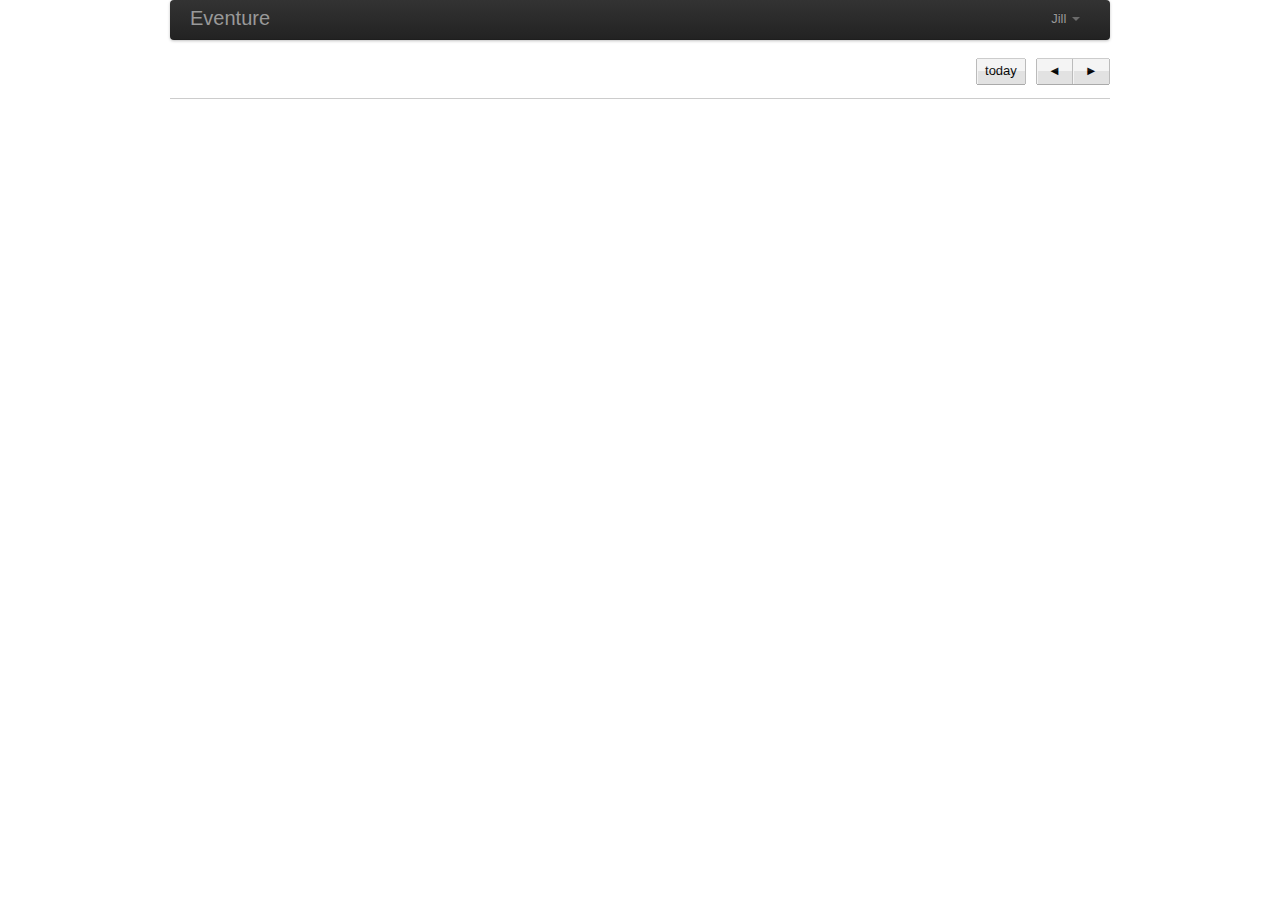
==== business.html @ fb5ddd9c "correctly add business files" ====
<!DOCTYPE html>
<html lang="en">
<head>
	<link rel="stylesheet" type="text/css" href="bootstrap/css/bootstrap.min.css" />
	<link rel="stylesheet" type="text/css" href="fullcalendar/fullcalendar/fullcalendar.css" />
	<link rel="stylesheet" type="text/css" href="qtip2/jquery.qtip.min.css" />
	<link rel="stylesheet" type="text/css" href="css/business.css" />
</head>
<body>
<div class="container">
	<div class="navbar">
		<div class="navbar-inner">
			<div class="container">
				<a class="brand" href="#">Eventure</a>
				<ul class="nav pull-right">
					<li class="dropdown">
						<a href="#" class="dropdown-toggle" data-toggle="dropdown">
							Jill
							<b class="caret"></b>
						</a>
						<ul class="dropdown-menu">
							<li>Settings</li>
							<li class="divider"></li>
							<li>Logout</li>
						</ul>
					</li>
				</ul>
			</div>
		</div>
	</div>
	<div id="calendar"></div>
</div>
<script type="text/javascript" src="http://ajax.googleapis.com/ajax/libs/jquery/1.7.2/jquery.min.js"></script>
<script type="text/javascript" src="bootstrap/js/bootstrap-dropdown.js"></script>
<script type="text/javascript" src="fullcalendar/fullcalendar/fullcalendar.js"></script>
<script type="text/javascript" src="fullcalendar/fullcalendar/gcal.js"></script>
<script type="text/javascript" src="qtip2/jquery.qtip.min.js"></script>
<script type="text/javascript" src="js/business.js"></script>
</body>
</html>
---- fullcalendar/fullcalendar/fullcalendar.css ----
/*
 * FullCalendar v1.5.3 Stylesheet
 *
 * Copyright (c) 2011 Adam Shaw
 * Dual licensed under the MIT and GPL licenses, located in
 * MIT-LICENSE.txt and GPL-LICENSE.txt respectively.
 *
 * Date: Mon Feb 6 22:40:40 2012 -0800
 *
 */


.fc {
	direction: ltr;
	text-align: left;
	}
	
.fc table {
	border-collapse: collapse;
	border-spacing: 0;
	}
	
html .fc,
.fc table {
	font-size: 1em;
	}
	
.fc td,
.fc th {
	padding: 0;
	vertical-align: top;
	}



/* Header
------------------------------------------------------------------------*/

.fc-header td {
	white-space: nowrap;
	}

.fc-header-left {
	width: 25%;
	text-align: left;
	}
	
.fc-header-center {
	text-align: center;
	}
	
.fc-header-right {
	width: 25%;
	text-align: right;
	}
	
.fc-header-title {
	display: inline-block;
	vertical-align: top;
	}
	
.fc-header-title h2 {
	margin-top: 0;
	white-space: nowrap;
	}
	
.fc .fc-header-space {
	padding-left: 10px;
	}
	
.fc-header .fc-button {
	margin-bottom: 1em;
	vertical-align: top;
	}
	
/* buttons edges butting together */

.fc-header .fc-button {
	margin-right: -1px;
	}
	
.fc-header .fc-corner-right {
	margin-right: 1px; /* back to normal */
	}
	
.fc-header .ui-corner-right {
	margin-right: 0; /* back to normal */
	}
	
/* button layering (for border precedence) */
	
.fc-header .fc-state-hover,
.fc-header .ui-state-hover {
	z-index: 2;
	}
	
.fc-header .fc-state-down {
	z-index: 3;
	}

.fc-header .fc-state-active,
.fc-header .ui-state-active {
	z-index: 4;
	}
	
	
	
/* Content
------------------------------------------------------------------------*/
	
.fc-content {
	clear: both;
	}
	
.fc-view {
	width: 100%; /* needed for view switching (when view is absolute) */
	overflow: hidden;
	}
	
	

/* Cell Styles
------------------------------------------------------------------------*/

.fc-widget-header,    /* <th>, usually */
.fc-widget-content {  /* <td>, usually */
	border: 1px solid #ccc;
	}
	
.fc-state-highlight { /* <td> today cell */ /* TODO: add .fc-today to <th> */
	background: #ffc;
	}
	
.fc-cell-overlay { /* semi-transparent rectangle while dragging */
	background: #9cf;
	opacity: .2;
	filter: alpha(opacity=20); /* for IE */
	}
	


/* Buttons
------------------------------------------------------------------------*/

.fc-button {
	position: relative;
	display: inline-block;
	cursor: pointer;
	}
	
.fc-state-default { /* non-theme */
	border-style: solid;
	border-width: 1px 0;
	}
	
.fc-button-inner {
	position: relative;
	float: left;
	overflow: hidden;
	}
	
.fc-state-default .fc-button-inner { /* non-theme */
	border-style: solid;
	border-width: 0 1px;
	}
	
.fc-button-content {
	position: relative;
	float: left;
	height: 1.9em;
	line-height: 1.9em;
	padding: 0 .6em;
	white-space: nowrap;
	}
	
/* icon (for jquery ui) */
	
.fc-button-content .fc-icon-wrap {
	position: relative;
	float: left;
	top: 50%;
	}
	
.fc-button-content .ui-icon {
	position: relative;
	float: left;
	margin-top: -50%;
	*margin-top: 0;
	*top: -50%;
	}
	
/* gloss effect */
	
.fc-state-default .fc-button-effect {
	position: absolute;
	top: 50%;
	left: 0;
	}
	
.fc-state-default .fc-button-effect span {
	position: absolute;
	top: -100px;
	left: 0;
	width: 500px;
	height: 100px;
	border-width: 100px 0 0 1px;
	border-style: solid;
	border-color: #fff;
	background: #444;
	opacity: .09;
	filter: alpha(opacity=9);
	}
	
/* button states (determines colors)  */
	
.fc-state-default,
.fc-state-default .fc-button-inner {
	border-style: solid;
	border-color: #ccc #bbb #aaa;
	background: #F3F3F3;
	color: #000;
	}
	
.fc-state-hover,
.fc-state-hover .fc-button-inner {
	border-color: #999;
	}
	
.fc-state-down,
.fc-state-down .fc-button-inner {
	border-color: #555;
	background: #777;
	}
	
.fc-state-active,
.fc-state-active .fc-button-inner {
	border-color: #555;
	background: #777;
	color: #fff;
	}
	
.fc-state-disabled,
.fc-state-disabled .fc-button-inner {
	color: #999;
	border-color: #ddd;
	}
	
.fc-state-disabled {
	cursor: default;
	}
	
.fc-state-disabled .fc-button-effect {
	display: none;
	}
	
	

/* Global Event Styles
------------------------------------------------------------------------*/
	 
.fc-event {
	border-style: solid;
	border-width: 0;
	font-size: .85em;
	cursor: default;
	}
	
a.fc-event,
.fc-event-draggable {
	cursor: pointer;
	}
	
a.fc-event {
	text-decoration: none;
	}
	
.fc-rtl .fc-event {
	text-align: right;
	}
	
.fc-event-skin {
	border-color: #36c;     /* default BORDER color */
	background-color: #36c; /* default BACKGROUND color */
	color: #fff;            /* default TEXT color */
	}
	
.fc-event-inner {
	position: relative;
	width: 100%;
	height: 100%;
	border-style: solid;
	border-width: 0;
	overflow: hidden;
	}
	
.fc-event-time,
.fc-event-title {
	padding: 0 1px;
	}
	
.fc .ui-resizable-handle { /*** TODO: don't use ui-resizable anymore, change class ***/
	display: block;
	position: absolute;
	z-index: 99999;
	overflow: hidden; /* hacky spaces (IE6/7) */
	font-size: 300%;  /* */
	line-height: 50%; /* */
	}
	
	
	
/* Horizontal Events
------------------------------------------------------------------------*/

.fc-event-hori {
	border-width: 1px 0;
	margin-bottom: 1px;
	}
	
/* resizable */
	
.fc-event-hori .ui-resizable-e {
	top: 0           !important; /* importants override pre jquery ui 1.7 styles */
	right: -3px      !important;
	width: 7px       !important;
	height: 100%     !important;
	cursor: e-resize;
	}
	
.fc-event-hori .ui-resizable-w {
	top: 0           !important;
	left: -3px       !important;
	width: 7px       !important;
	height: 100%     !important;
	cursor: w-resize;
	}
	
.fc-event-hori .ui-resizable-handle {
	_padding-bottom: 14px; /* IE6 had 0 height */
	}
	
	
	
/* Fake Rounded Corners (for buttons and events)
------------------------------------------------------------*/
	
.fc-corner-left {
	margin-left: 1px;
	}
	
.fc-corner-left .fc-button-inner,
.fc-corner-left .fc-event-inner {
	margin-left: -1px;
	}
	
.fc-corner-right {
	margin-right: 1px;
	}
	
.fc-corner-right .fc-button-inner,
.fc-corner-right .fc-event-inner {
	margin-right: -1px;
	}
	
.fc-corner-top {
	margin-top: 1px;
	}
	
.fc-corner-top .fc-event-inner {
	margin-top: -1px;
	}
	
.fc-corner-bottom {
	margin-bottom: 1px;
	}
	
.fc-corner-bottom .fc-event-inner {
	margin-bottom: -1px;
	}
	
	
	
/* Fake Rounded Corners SPECIFICALLY FOR EVENTS
-----------------------------------------------------------------*/
	
.fc-corner-left .fc-event-inner {
	border-left-width: 1px;
	}
	
.fc-corner-right .fc-event-inner {
	border-right-width: 1px;
	}
	
.fc-corner-top .fc-event-inner {
	border-top-width: 1px;
	}
	
.fc-corner-bottom .fc-event-inner {
	border-bottom-width: 1px;
	}
	
	
	
/* Reusable Separate-border Table
------------------------------------------------------------*/

table.fc-border-separate {
	border-collapse: separate;
	}
	
.fc-border-separate th,
.fc-border-separate td {
	border-width: 1px 0 0 1px;
	}
	
.fc-border-separate th.fc-last,
.fc-border-separate td.fc-last {
	border-right-width: 1px;
	}
	
.fc-border-separate tr.fc-last th,
.fc-border-separate tr.fc-last td {
	border-bottom-width: 1px;
	}
	
.fc-border-separate tbody tr.fc-first td,
.fc-border-separate tbody tr.fc-first th {
	border-top-width: 0;
	}
	
	

/* Month View, Basic Week View, Basic Day View
------------------------------------------------------------------------*/

.fc-grid th {
	text-align: center;
	}
	
.fc-grid .fc-day-number {
	float: right;
	padding: 0 2px;
	}
	
.fc-grid .fc-other-month .fc-day-number {
	opacity: 0.3;
	filter: alpha(opacity=30); /* for IE */
	/* opacity with small font can sometimes look too faded
	   might want to set the 'color' property instead
	   making day-numbers bold also fixes the problem */
	}
	
.fc-grid .fc-day-content {
	clear: both;
	padding: 2px 2px 1px; /* distance between events and day edges */
	}
	
/* event styles */
	
.fc-grid .fc-event-time {
	font-weight: bold;
	}
	
/* right-to-left */
	
.fc-rtl .fc-grid .fc-day-number {
	float: left;
	}
	
.fc-rtl .fc-grid .fc-event-time {
	float: right;
	}
	
	

/* Agenda Week View, Agenda Day View
------------------------------------------------------------------------*/

.fc-agenda table {
	border-collapse: separate;
	}
	
.fc-agenda-days th {
	text-align: center;
	}
	
.fc-agenda .fc-agenda-axis {
	width: 50px;
	padding: 0 4px;
	vertical-align: middle;
	text-align: right;
	white-space: nowrap;
	font-weight: normal;
	}
	
.fc-agenda .fc-day-content {
	padding: 2px 2px 1px;
	}
	
/* make axis border take precedence */
	
.fc-agenda-days .fc-agenda-axis {
	border-right-width: 1px;
	}
	
.fc-agenda-days .fc-col0 {
	border-left-width: 0;
	}
	
/* all-day area */
	
.fc-agenda-allday th {
	border-width: 0 1px;
	}
	
.fc-agenda-allday .fc-day-content {
	min-height: 34px; /* TODO: doesnt work well in quirksmode */
	_height: 34px;
	}
	
/* divider (between all-day and slots) */
	
.fc-agenda-divider-inner {
	height: 2px;
	overflow: hidden;
	}
	
.fc-widget-header .fc-agenda-divider-inner {
	background: #eee;
	}
	
/* slot rows */
	
.fc-agenda-slots th {
	border-width: 1px 1px 0;
	}
	
.fc-agenda-slots td {
	border-width: 1px 0 0;
	background: none;
	}
	
.fc-agenda-slots td div {
	height: 20px;
	}
	
.fc-agenda-slots tr.fc-slot0 th,
.fc-agenda-slots tr.fc-slot0 td {
	border-top-width: 0;
	}

.fc-agenda-slots tr.fc-minor th,
.fc-agenda-slots tr.fc-minor td {
	border-top-style: dotted;
	}
	
.fc-agenda-slots tr.fc-minor th.ui-widget-header {
	*border-top-style: solid; /* doesn't work with background in IE6/7 */
	}
	


/* Vertical Events
------------------------------------------------------------------------*/

.fc-event-vert {
	border-width: 0 1px;
	}
	
.fc-event-vert .fc-event-head,
.fc-event-vert .fc-event-content {
	position: relative;
	z-index: 2;
	width: 100%;
	overflow: hidden;
	}
	
.fc-event-vert .fc-event-time {
	white-space: nowrap;
	font-size: 10px;
	}
	
.fc-event-vert .fc-event-bg { /* makes the event lighter w/ a semi-transparent overlay  */
	position: absolute;
	z-index: 1;
	top: 0;
	left: 0;
	width: 100%;
	height: 100%;
	background: #fff;
	opacity: .3;
	filter: alpha(opacity=30);
	}
	
.fc .ui-draggable-dragging .fc-event-bg, /* TODO: something nicer like .fc-opacity */
.fc-select-helper .fc-event-bg {
	display: none\9; /* for IE6/7/8. nested opacity filters while dragging don't work */
	}
	
/* resizable */
	
.fc-event-vert .ui-resizable-s {
	bottom: 0        !important; /* importants override pre jquery ui 1.7 styles */
	width: 100%      !important;
	height: 8px      !important;
	overflow: hidden !important;
	line-height: 8px !important;
	font-size: 11px  !important;
	font-family: monospace;
	text-align: center;
	cursor: s-resize;
	}
	
.fc-agenda .ui-resizable-resizing { /* TODO: better selector */
	_overflow: hidden;
	}
---- css/business.css ----
.complex {
	max-width: 380px;
}

.complex .ui-tooltip-title {
	font-size: 22px;
	line-height: 22px;
}

.complex .ui-tooltip-content {
	padding: 9px 9px;
}

.complex .ui-icon {
	height: 16px;
	padding-top: 2px;
}

.complex .ui-state-default {
	right: 8px;
}

.complex .tooltip-img {
	display: block;
	margin-left: auto;
	margin-right: auto;
}

.complex .tooltip-metadata {
	padding-top: 9px;
	font-size: 14px;
	line-height: 16px;
}

.complex .tooltip-description {
	padding-top: 9px;
	padding-bottom: 9px;
	font-size: 18px;
	line-height: 18px;
}

.complex .tooltip-links {
	padding-top: 18px;
	font-size: 14px;
}
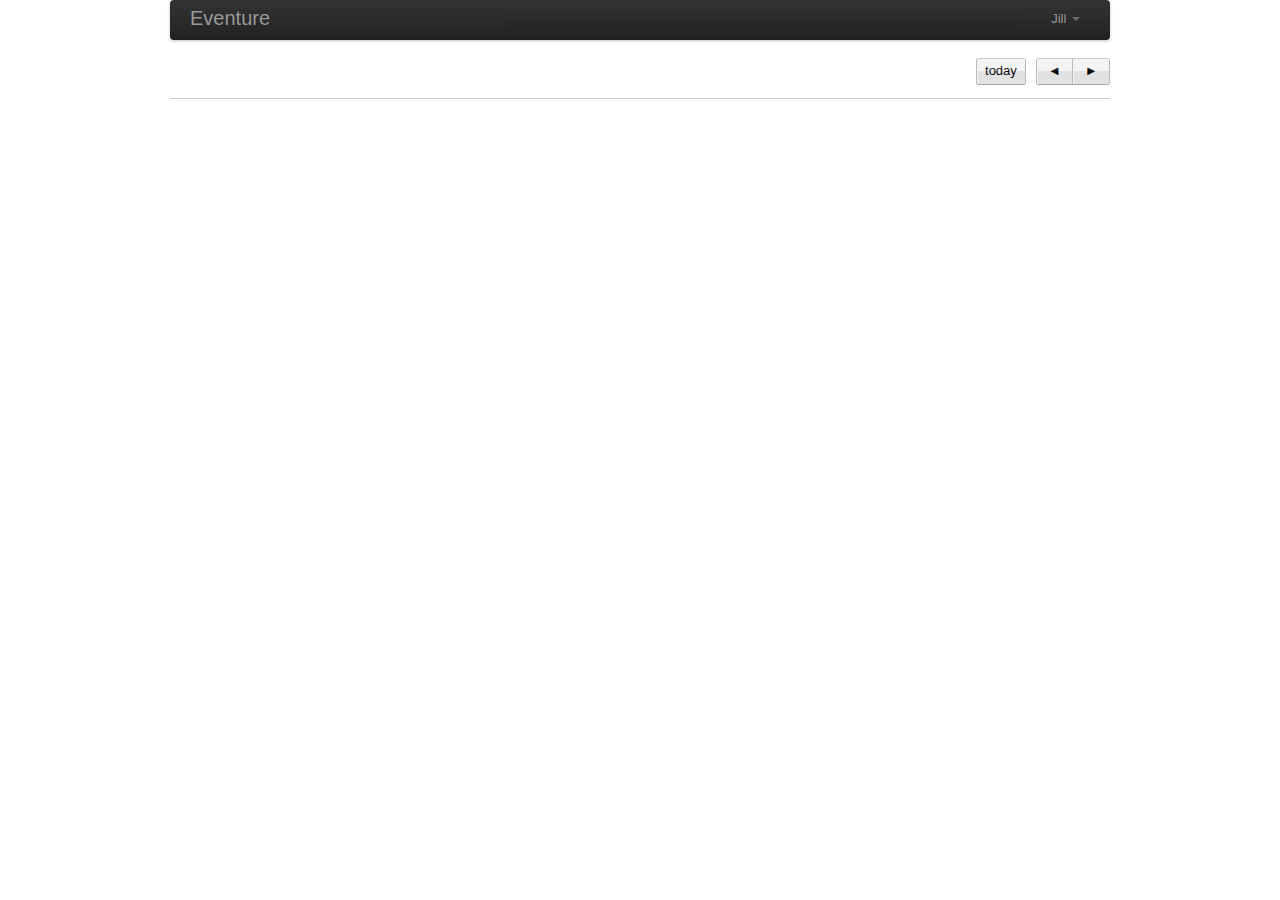
==== commit 97201811: "fix logo link" ====
--- a/business.html
+++ b/business.html
@@ -11,7 +11,7 @@
 	<div class="navbar">
 		<div class="navbar-inner">
 			<div class="container">
-				<a class="brand" href="#">Eventure</a>
+				<a class="brand" href="index.html">Eventure</a>
 				<ul class="nav pull-right">
 					<li class="dropdown">
 						<a href="#" class="dropdown-toggle" data-toggle="dropdown">
